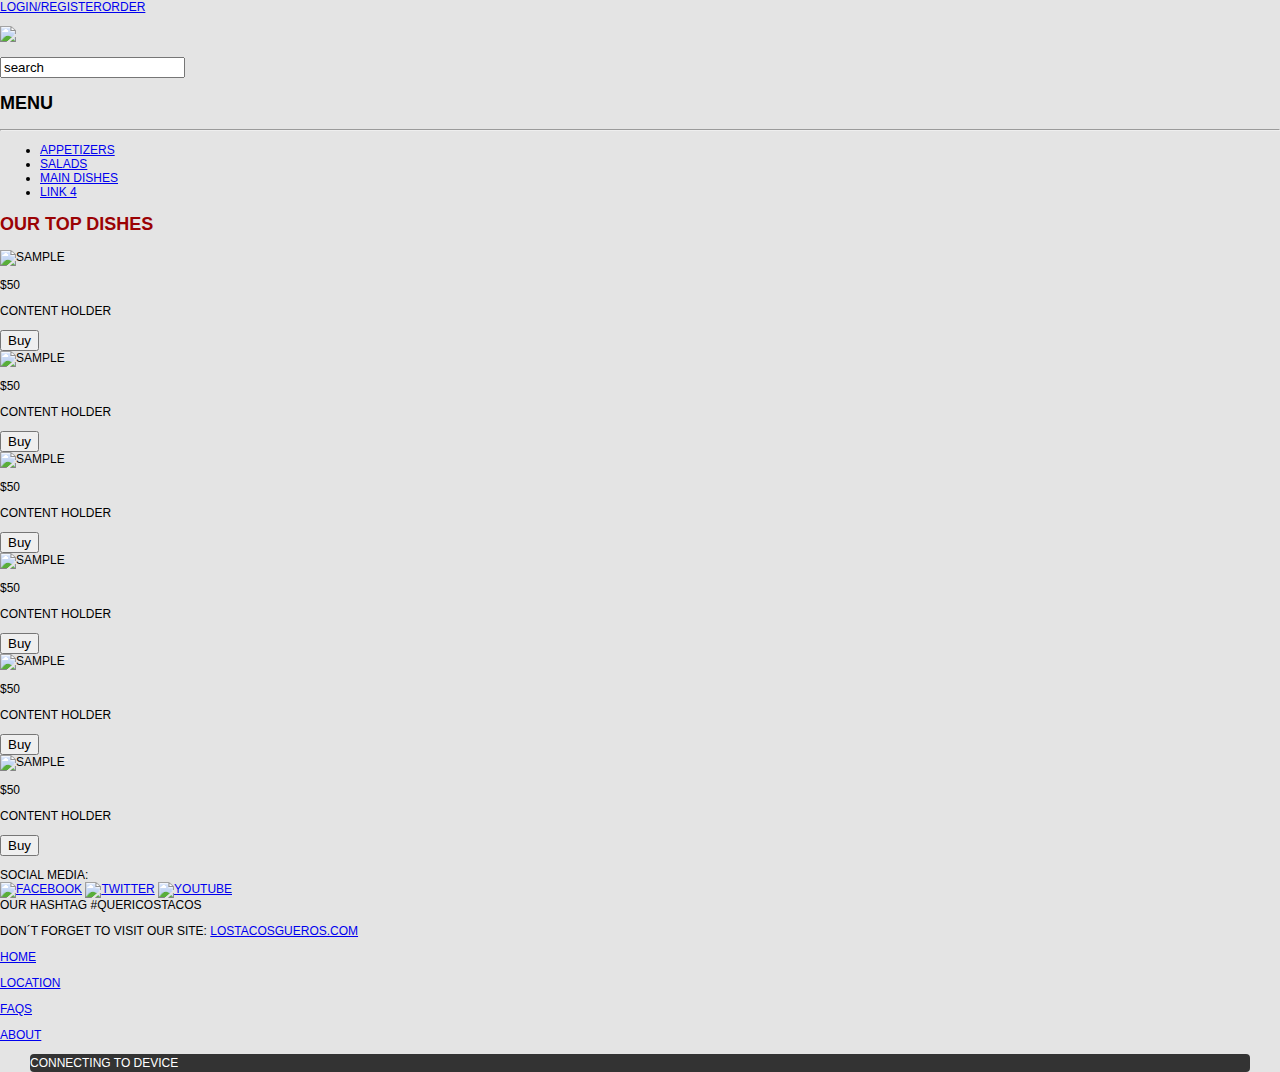
==== index.html @ 27f0ecb4 "Add files via upload" ====
<!DOCTYPE html>
<!--
    Copyright (c) 2012-2016 Adobe Systems Incorporated. All rights reserved.

    Licensed to the Apache Software Foundation (ASF) under one
    or more contributor license agreements.  See the NOTICE file
    distributed with this work for additional information
    regarding copyright ownership.  The ASF licenses this file
    to you under the Apache License, Version 2.0 (the
    "License"); you may not use this file except in compliance
    with the License.  You may obtain a copy of the License at

    http://www.apache.org/licenses/LICENSE-2.0

    Unless required by applicable law or agreed to in writing,
    software distributed under the License is distributed on an
    "AS IS" BASIS, WITHOUT WARRANTIES OR CONDITIONS OF ANY
     KIND, either express or implied.  See the License for the
    specific language governing permissions and limitations
    under the License.
-->
<html>

<head>
    <meta charset="utf-8" />
    <meta name="format-detection" content="telephone=no" />
    <meta name="msapplication-tap-highlight" content="no" />
    <meta name="viewport" content="user-scalable=no, initial-scale=1, maximum-scale=1, minimum-scale=1, width=device-width" />
    <!-- This is a wide open CSP declaration. To lock this down for production, see below. -->
    <meta http-equiv="Content-Security-Policy" content="default-src * 'unsafe-inline'; style-src 'self' 'unsafe-inline'; media-src *" />
    <!-- Good default declaration:
    * gap: is required only on iOS (when using UIWebView) and is needed for JS->native communication
    * https://ssl.gstatic.com is required only on Android and is needed for TalkBack to function properly
    * Disables use of eval() and inline scripts in order to mitigate risk of XSS vulnerabilities. To change this:
        * Enable inline JS: add 'unsafe-inline' to default-src
        * Enable eval(): add 'unsafe-eval' to default-src
    * Create your own at http://cspisawesome.com
    -->
    <!-- <meta http-equiv="Content-Security-Policy" content="default-src 'self' data: gap: 'unsafe-inline' https://ssl.gstatic.com; style-src 'self' 'unsafe-inline'; media-src *" /> -->

    <link rel="stylesheet" type="text/css" href="css/index.css" />
    <title>Hello World</title>
<link href="eCommerceAssets/styles/eCommerceStyle.css" rel="stylesheet" type="text/css">
<!--The following script tag downloads a font from the Adobe Edge Web Fonts server for use within the web page. We recommend that you do not modify it.-->
<script>var __adobewebfontsappname__="dreamweaver"</script><script src="http://use.edgefonts.net/montserrat:n4:default;source-sans-pro:n2:default.js" type="text/javascript"></script>
<script src="phonegap.js"></script>
</head>

<body style="background-image:url(img/fondo.gif); background-repeat:repeat;">
<div id="mainWrapper">
  <header> 
    <!-- This is the header content. It contains Logo and links -->
   
    <div id="headerLinks"><a href="#" title="Login/Register">Login/Register</a><a href="#" title="Cart">Order</a></div>
  </header>
  <section id="offer"> 
    <!-- The offer section displays a banner text for promotions -->
    
    <p><img src="img/logo.jpg"></p>
    
  </section>
  <div id="content">
    <section class="sidebar"> 
      <!-- This adds a sidebar with 1 searchbox,2 menusets, each with 4 links -->
      <input type="text"  id="search" value="search">
      <div id="menubar">
        <nav class="menu">
          <h2><!-- Title for menuset 1 -->MENU </h2>
          <hr>
          <ul>
            <!-- List of links under menuset 1 -->
            <li><a href="appetizers.html" title="Link">Appetizers</a></li>
            <li><a href="#" title="Link">Salads</a></li>
            <li><a href="#" title="Link">Main Dishes</a></li>
            <li class="notimp"><!-- notimp class is applied to remove this link from the tablet and phone views --><a href="#"  title="Link">Link 4</a></li>
          </ul>
        </nav>
       
      </div>
    </section>
    <section class="mainContent">
      <h2 class="titulo">OUR TOP DISHES</h2>
      <div class="productRow"><!-- Each product row contains info of 3 elements -->
        <article class="productInfo"><!-- Each individual product description -->
          <div><img alt="sample" src="img/1.jpg"></div>
          <p class="price">$50</p>
          <p class="productContent">Content holder </p>
          <input type="button" name="button" value="Buy" class="buyButton">
        </article>
        <article class="productInfo"><!-- Each individual product description -->
          <div><img alt="sample" src="eCommerceAssets/images/200x200.png"></div>
          <p class="price">$50</p>
          <p class="productContent">Content holder</p>
          <input type="button" name="button" value="Buy" class="buyButton">
        </article>
        <article class="productInfo"> <!-- Each individual product description -->
          <div><img alt="sample" src="img/2.jpg"></div>
          <p class="price">$50</p>
          <p class="productContent">Content holder</p>
          <input type="button" name="button" value="Buy" class="buyButton">
        </article>
      </div>
      <div class="productRow"> 
        <!-- Each product row contains info of 3 elements -->
        <article class="productInfo"> <!-- Each individual product description -->
          <div><img alt="sample" src="img/3.jpg"></div>
          <p class="price">$50</p>
          <p class="productContent">Content holder</p>
          <input type="button" name="button" value="Buy" class="buyButton">
        </article>
        <article class="productInfo"> <!-- Each individual product description -->
          <div><img alt="sample" src="img/4.jpg"></div>
          <p class="price">$50</p>
          <p class="productContent">Content holder</p>
          <input type="button" name="button" value="Buy" class="buyButton">
        </article>
        <article class="productInfo"><!-- Each individual product description -->
          <div><img alt="sample" src="img/5.jpg"></div>
          <p class="price">$50</p>
          <p class="productContent">Content holder</p>
          <input type="button" name="button" value="Buy" class="buyButton">
        </article>
      </div>
    </section>
  </div>
 <footer> 
    <!-- This is the footer with default 3 divs -->
    <div>
      <p>
      SOCIAL MEDIA: <br>
      <a href="http://www.facebook.com"><img src="img/icon_face.png" alt="facebook"></a>
      <a href="http://www.twitter.com"><img src="img/icon_twitter.png"  alt="twitter"></a>
      <a href="http://www.youtube.com"><img src="img/icon_youtube.png" alt="youtube"></a>
      <br>
      Our hashtag #QueRicosTacos
      
      </p>
    </div>
    <div>
      <p>Don´t forget to visit our site:  <a href="http://www.lostacosgueros.com">LosTacosGueros.com</a></p>
    </div>
    <div class="footerlinks">
      <p><a href="index.html" title="Link">Home</a></p>
      <p><a href="location.html" title="Link">Location</a></p>
      <p><a href="help.html" title="Link">FAQS</a></p>
      <p><a href="help.html" title="Link">About</a></p>
    </div>
  </footer>

</div>        <div id="deviceready" class="blink">
            <p class="event listening">Connecting to Device</p>
            <p class="event received">Device is Ready</p>
        </div>
    
    <script type="text/javascript" src="cordova.js"></script>
    <script type="text/javascript" src="js/index.js"></script>
    <script type="text/javascript">
        app.initialize();
    </script>
</body>

</html>
---- css/index.css ----
/*
 * Licensed to the Apache Software Foundation (ASF) under one
 * or more contributor license agreements.  See the NOTICE file
 * distributed with this work for additional information
 * regarding copyright ownership.  The ASF licenses this file
 * to you under the Apache License, Version 2.0 (the
 * "License"); you may not use this file except in compliance
 * with the License.  You may obtain a copy of the License at
 *
 * http://www.apache.org/licenses/LICENSE-2.0
 *
 * Unless required by applicable law or agreed to in writing,
 * software distributed under the License is distributed on an
 * "AS IS" BASIS, WITHOUT WARRANTIES OR CONDITIONS OF ANY
 * KIND, either express or implied.  See the License for the
 * specific language governing permissions and limitations
 * under the License.
 */
* {
    -webkit-tap-highlight-color: rgba(0,0,0,0); /* make transparent link selection, adjust last value opacity 0 to 1.0 */
}

body {
    -webkit-touch-callout: none;                /* prevent callout to copy image, etc when tap to hold */
    -webkit-text-size-adjust: none;             /* prevent webkit from resizing text to fit */
    -webkit-user-select: none;                  /* prevent copy paste, to allow, change 'none' to 'text' */
    background-color:#E4E4E4;
    background-image:linear-gradient(top, #A7A7A7 0%, #E4E4E4 51%);
    background-image:-webkit-linear-gradient(top, #A7A7A7 0%, #E4E4E4 51%);
    background-image:-ms-linear-gradient(top, #A7A7A7 0%, #E4E4E4 51%);
    background-image:-webkit-gradient(
        linear,
        left top,
        left bottom,
        color-stop(0, #A7A7A7),
        color-stop(0.51, #E4E4E4)
    );
    background-attachment:fixed;
    font-family:'HelveticaNeue-Light', 'HelveticaNeue', Helvetica, Arial, sans-serif;
    font-size:12px;
    height:100%;
    margin:0px;
    padding:0px;
    text-transform:uppercase;
    width:100%;
}

/* Portrait layout (default) */
.app {
    background:url(../img/logo.png) no-repeat center top; /* 170px x 200px */
    position:absolute;             /* position in the center of the screen */
    left:50%;
    top:50%;
    height:50px;                   /* text area height */
    width:225px;                   /* text area width */
    text-align:center;
    padding:180px 0px 0px 0px;     /* image height is 200px (bottom 20px are overlapped with text) */
    margin:-115px 0px 0px -112px;  /* offset vertical: half of image height and text area height */
                                   /* offset horizontal: half of text area width */
}

/* Landscape layout (with min-width) */
@media screen and (min-aspect-ratio: 1/1) and (min-width:400px) {
    .app {
        background-position:left center;
        padding:75px 0px 75px 170px;  /* padding-top + padding-bottom + text area = image height */
        margin:-90px 0px 0px -198px;  /* offset vertical: half of image height */
                                      /* offset horizontal: half of image width and text area width */
    }
}

h1 {
    font-size:24px;
    font-weight:normal;
    margin:0px;
    overflow:visible;
    padding:0px;
    text-align:center;
}

.titulo{
	color: #9B0204;
	text-transform:uppercase;
	text-shadow:#FFDD00;
	}

.event {
    border-radius:4px;
    -webkit-border-radius:4px;
    color:#FFFFFF;
    font-size:12px;
    margin:0px 30px;
    padding:2px 0px;
}

.event.listening {
    background-color:#333333;
    display:block;
}

.event.received {
    background-color:#4B946A;
    display:none;
}

@keyframes fade {
    from { opacity: 1.0; }
    50% { opacity: 0.4; }
    to { opacity: 1.0; }
}
 
@-webkit-keyframes fade {
    from { opacity: 1.0; }
    50% { opacity: 0.4; }
    to { opacity: 1.0; }
}
 
.blink {
    animation:fade 3000ms infinite;
    -webkit-animation:fade 3000ms infinite;
}
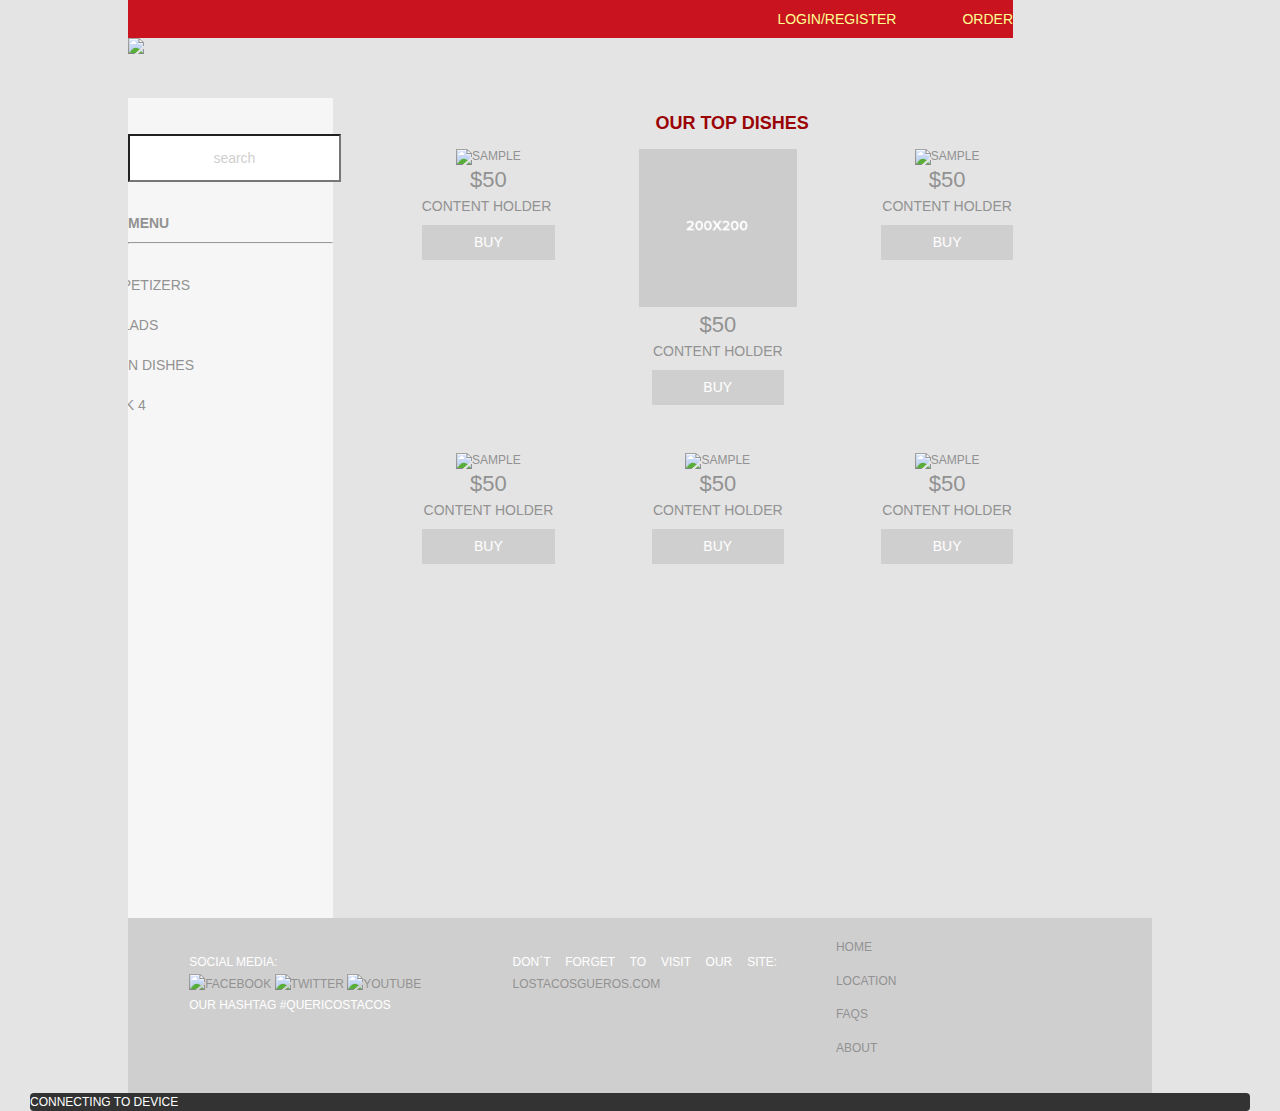
==== commit 60a510eb: "Add files via upload" ====
--- a/index.html
+++ b/index.html
@@ -46,7 +46,7 @@
 <script src="phonegap.js"></script>
 </head>
 
-<body style="background-image:url(img/fondo.gif); background-repeat:repeat;">
+<body style="background-image:url(fondo.gif); background-repeat:repeat;">
 <div id="mainWrapper">
   <header> 
     <!-- This is the header content. It contains Logo and links -->
@@ -56,7 +56,7 @@
   <section id="offer"> 
     <!-- The offer section displays a banner text for promotions -->
     
-    <p><img src="img/logo.jpg"></p>
+    <p><img src="logo.jpg"></p>
     
   </section>
   <div id="content">
@@ -85,7 +85,7 @@
           <div><img alt="sample" src="img/1.jpg"></div>
           <p class="price">$50</p>
           <p class="productContent">Content holder </p>
-          <input type="button" name="button" value="Buy" class="buyButton">
+          <a href="appetizers.html"><input type="button" name="button" value="Buy" class="buyButton"></a>
         </article>
         <article class="productInfo"><!-- Each individual product description -->
           <div><img alt="sample" src="eCommerceAssets/images/200x200.png"></div>
--- a/eCommerceAssets/styles/eCommerceStyle.css
+++ b/eCommerceAssets/styles/eCommerceStyle.css
@@ -0,0 +1,407 @@
+@charset "utf-8";
+/* Global Styles */
+a:hover {
+	color: rgba(255,255,255,1.00);
+}
+/*header*/
+header {
+	font-family: 'Montserrat', sans-serif;
+	color: rgba(255,255,255,1.00);
+	font-size: 16px;
+	font-style: normal;
+	font-weight: 400;
+}
+/* Logo placeholder*/
+#logo {
+	float: left;
+	padding-top: 10px;
+	padding-bottom: 10px;
+	width: 139px;
+	text-align: center;
+	color: rgba(255,255,255,1.00);
+	/*background-color: rgba(190,190,190,1.00);*/
+}
+/* div for Links in header */
+#headerLinks {
+	float: left;
+	width: calc( 100% - 139px );
+	text-align: right;
+	padding-top: 10px;
+	padding-bottom: 10px;
+	background-color: rgba(201,20,31,1.00);
+}
+/* Links in header */
+#headerLinks a {
+	text-decoration: none;
+	color: rgba(255,255,146,1.00);
+	padding-left: 66px;
+	font-size: 14px;
+}
+/* Offer text banner*/
+#offer {
+	font-family: 'Montserrat', sans-serif;
+	clear: both;
+	/*background-color: rgba(246,246,246,1.00);
+	color: rgba(146,146,146,1.00);
+	padding-left: 115px;
+	padding-top: 57px;
+	padding-bottom: 57px;*/
+}
+/* Main content of the site */
+#content {
+	clear: both;
+	overflow: auto;
+	padding-top: 29px;
+}
+/* Sidebar */
+#content .sidebar {
+	font-family: 'Montserrat', sans-serif;
+	color: rgba(146,146,146,1.00);
+	float: left;
+	width: 20%;
+	padding-left: 0%;
+	padding-right: 0%;
+	text-align: center;
+	background-color: rgba(246,246,246,1.00);
+	padding-top: 36px;
+	height: 784px;
+}
+/* main content of the site */
+#content .mainContent {
+	float: left;
+	width: 70%;
+	text-align: center;
+	padding-left: 4%;
+}
+/*menubar's properties for menus in sidebar */
+#content .sidebar #menubar {
+	text-align: left;
+	color: rgba(146,146,146,1.00);
+	position: relative;
+	left: 0%;
+}
+/* Search field in sidebar */
+#content .sidebar #search {
+	width: 100%;
+	border-radius: 0px;
+	height: 42px;
+	text-align: center;
+	color: rgba(208,207,207,1.00);
+	font-size: 14px;
+	;
+	margin-bottom: 21px;
+}
+/* Whole page content */
+#mainWrapper {
+	width: 80%;
+	padding-left: 10%;
+}
+/*menu elements */
+.menu ul li {
+	list-style-type: none;
+	font-size: x-large;
+	position: relative;
+	left: -65px;
+	padding-top: 12px;
+}
+/* Product rows for catalog */
+#content .mainContent .productRow {
+	overflow: auto;
+	color: rgba(146,146,146,1.00);
+}
+/* Each product Information in the catalog */
+.mainContent .productRow .productInfo {
+	float: left;
+	padding-left: 5%;
+	padding-right: 5%;
+	width: 22%;
+}
+/* Prices of a products in catalog */
+.productRow .productInfo .price {
+	font-family: 'Montserrat', sans-serif;
+	color: rgba(146,146,146,1.00);
+	font-size: 22px;
+	position: relative;
+	top: -20px;
+}
+/* Content holder for products in catalog*/
+.productRow .productInfo .productContent {
+	position: relative;
+	top: -37px;
+	font-size: 14px;
+	font-family: source-sans-pro, sans-serif;
+	font-style: normal;
+	font-weight: 200;
+	color: rgba(146,146,146,1.00);
+	white-space: pre-wrap;
+}
+/* Buy button for products in catalog */
+.productRow .productInfo .buyButton {
+	position: relative;
+	top: -48px;
+	width: 84%;
+	background-color: rgba(208,207,207,1.00);
+	height: 35px;
+	color: rgba(255,255,255,1.00);
+	border-style: none;
+	font-size: 14px;
+	text-transform: uppercase;
+	margin-top: 8px;
+}
+/* footer */
+#mainWrapper footer {
+	clear: both;
+	overflow: auto;
+	background-color: rgba(208,207,207,1.00);
+	font-family: source-sans-pro, sans-serif;
+	font-style: normal;
+	font-weight: 200;
+	line-height: 1.8;
+	padding-top: 22px;
+	padding-left: 22px;
+	text-align: center;
+	padding-bottom: 22px;
+	padding-right: 22px;
+}
+/*Each footer content */
+#mainWrapper footer div {
+	width: 27%;
+	float: left;
+	padding-left: 4%;
+	padding-right: 2%;
+	color: rgba(255,255,255,1.00);
+	text-align: justify;
+}
+/* Links in footer */
+footer div a {
+	color: rgba(146,146,146,1.00);	
+	text-decoration: none;
+	
+}
+/* Product's images in catalog */
+.productInfo div img {
+	width: 100%;
+}
+/*Links in sidebar */
+.sidebar #menubar .menu ul li a {
+	color: rgba(146,146,146,1.00);
+	text-decoration: none;
+}
+.sidebar #menubar .menu ul li a:hover {
+	color: rgba(107,97,97,1.00);
+	text-decoration: none;
+}
+/* Menu headings in sidebar */
+#menubar .menu h2 {
+	font-size: 14px;
+}
+/*Links under menus in sidebar */
+#menubar .menu ul li a {
+	font-size: 14px;
+}
+/* Menus in sidebar */
+.sidebar #menubar .menu {
+	margin-bottom: 29px;
+}
+/* Container for links in footer */
+footer .footerlinks {
+	margin-top: -15px;
+}
+
+/* Media query for tablets */
+@media screen and (max-width:700px) {
+/* search field in sidebar */
+#content .sidebar #search {
+	display: none;
+}
+/* sidebar */
+#content .sidebar {
+	float: none;
+	width: 100%;
+	height: auto;
+	overflow: auto;
+	padding-left: 12%;
+	padding-top: 0px;
+}
+/* horizontal separators in sidebar */
+#content .sidebar hr {
+	display: none;
+}
+/*The sidebar and maincontent of page */
+#content {
+	position: relative;
+	top: -22px;
+	width: 100%;
+	overflow: hidden;
+}
+/*menu headings in sidebar */
+#menubar .menu h2 {
+	display: inline;
+	font-size: medium;
+	padding-right: 0%;
+}
+/* Unordered List of links */
+#menubar .menu ul {
+	display: inline;
+}
+/*list elements */
+#menubar .menu ul li {
+	display: inline;
+	font-size: medium;
+	padding-left: 0%;
+	padding-right: 0%;
+}
+/*The link to be hidden in tablet view */
+.sidebar #menubar .menu ul .notimp {
+	display: none;
+}
+/* menus in sidebar */
+.sidebar #menubar .menu {
+	width: 100%;
+	text-align: center;
+	position: relative;
+	top: 16px;
+}
+/*menubar in sidebar */
+#content .sidebar #menubar {
+	position: relative;
+	left: -7%;
+	overflow: hidden;
+	width: 95%;
+	padding-top: 0px;
+}
+/* offer banners content */
+#mainWrapper #offer p {
+	font-size: small;
+}
+/* main content region of page */
+#mainWrapper #content .mainContent {
+	overflow: hidden;
+	width: 95%;
+	margin-top: 40px;
+}
+/* Prices of products in catalog view */
+.productRow .productInfo .price {
+	font-size: 19px;
+}
+/* Content holders in catalog view */
+.productRow .productInfo .productContent {
+	font-size: 16px;
+}
+/* Buy buttons in catalog view */
+.productRow .productInfo .buyButton {
+	font-size: 15px;
+}
+/* Container for links in footer */
+#mainWrapper footer .footerlinks {
+	float: none;
+	width: 100%;
+	position: relative;
+	top: 17px;
+	clear: both;
+	text-align: center;
+	left: 0%;
+	padding-bottom: 19px;
+}
+/* Container for each footer divisions */
+#mainWrapper footer div {
+	width: 44%;
+	text-align: justify;
+	font-size: 15px;
+}
+/* Links in footer */
+.footerlinks p a {
+	padding-top: 0px;
+	padding-bottom: 0px;
+	display: inline;
+	padding-right: 35px;
+}
+/* Footer region */
+#mainWrapper footer {
+	padding-left: 16px;
+	overflow: hidden;
+}
+/* Links in header */
+header #headerLinks a {
+	padding-left: 0px;
+	padding-right: 30px;
+}
+/* Offer- Text banner */
+#mainWrapper #offer {
+	padding-left: 22%;
+}
+/* Paragraphs in footer */
+footer .footerlinks p {
+	display: inline;
+}
+}
+
+/*media query for small screen devices */
+@media screen and (max-width:480px) {
+/*Container for links in header */
+#mainWrapper header #headerLinks {
+	width: 100%;
+	text-align: center;
+	background-color: rgba(190,190,190,1.00);
+	padding-bottom: 21px;
+}
+/* Logo placeholder*/
+#mainWrapper header #logo {
+	width: 100%;
+	text-align: center;
+}
+/* Links in header */
+header #headerLinks a {
+	text-align: center;
+	padding-right: 15px;
+	padding-left: 0px;
+}
+/*Offer - Text Banner */
+#mainWrapper #offer {
+	padding-left: 0px;
+	text-align: center;
+}
+/* Menubar in sidebar */
+#content .sidebar #menubar {
+	position: relative;
+	left: -8%;
+	text-align: center;
+}
+/*Menu headings in sidebar */
+#menubar .menu h2 {
+	width: 100%;
+	display: block;
+}
+/* Each product in catalog view */
+.mainContent .productRow .productInfo {
+	width: 100%;
+	display: block;
+	padding-left: 0px;
+	padding-right: 0px;
+	position: relative;
+	left: -2%;
+}
+#mainWrapper footer div {
+	width: 100%;
+	margin-left: -16px;
+	text-align: justify;
+	padding-bottom: 16px;
+	overflow: auto;
+}
+/* Unordered list for menu elements */
+.menu ul {
+	position: relative;
+	padding-left: 24%;
+}
+/* Container for links in footer */
+#mainWrapper footer .footerlinks {
+	padding-left: 8%;
+}
+/* Main content which excludes the sidebar */
+#mainwrapper #content .mainContent {
+	margin-top: -81px;
+	text-align: center;
+	width: 100%;
+	padding-left: 0px;
+}
+}
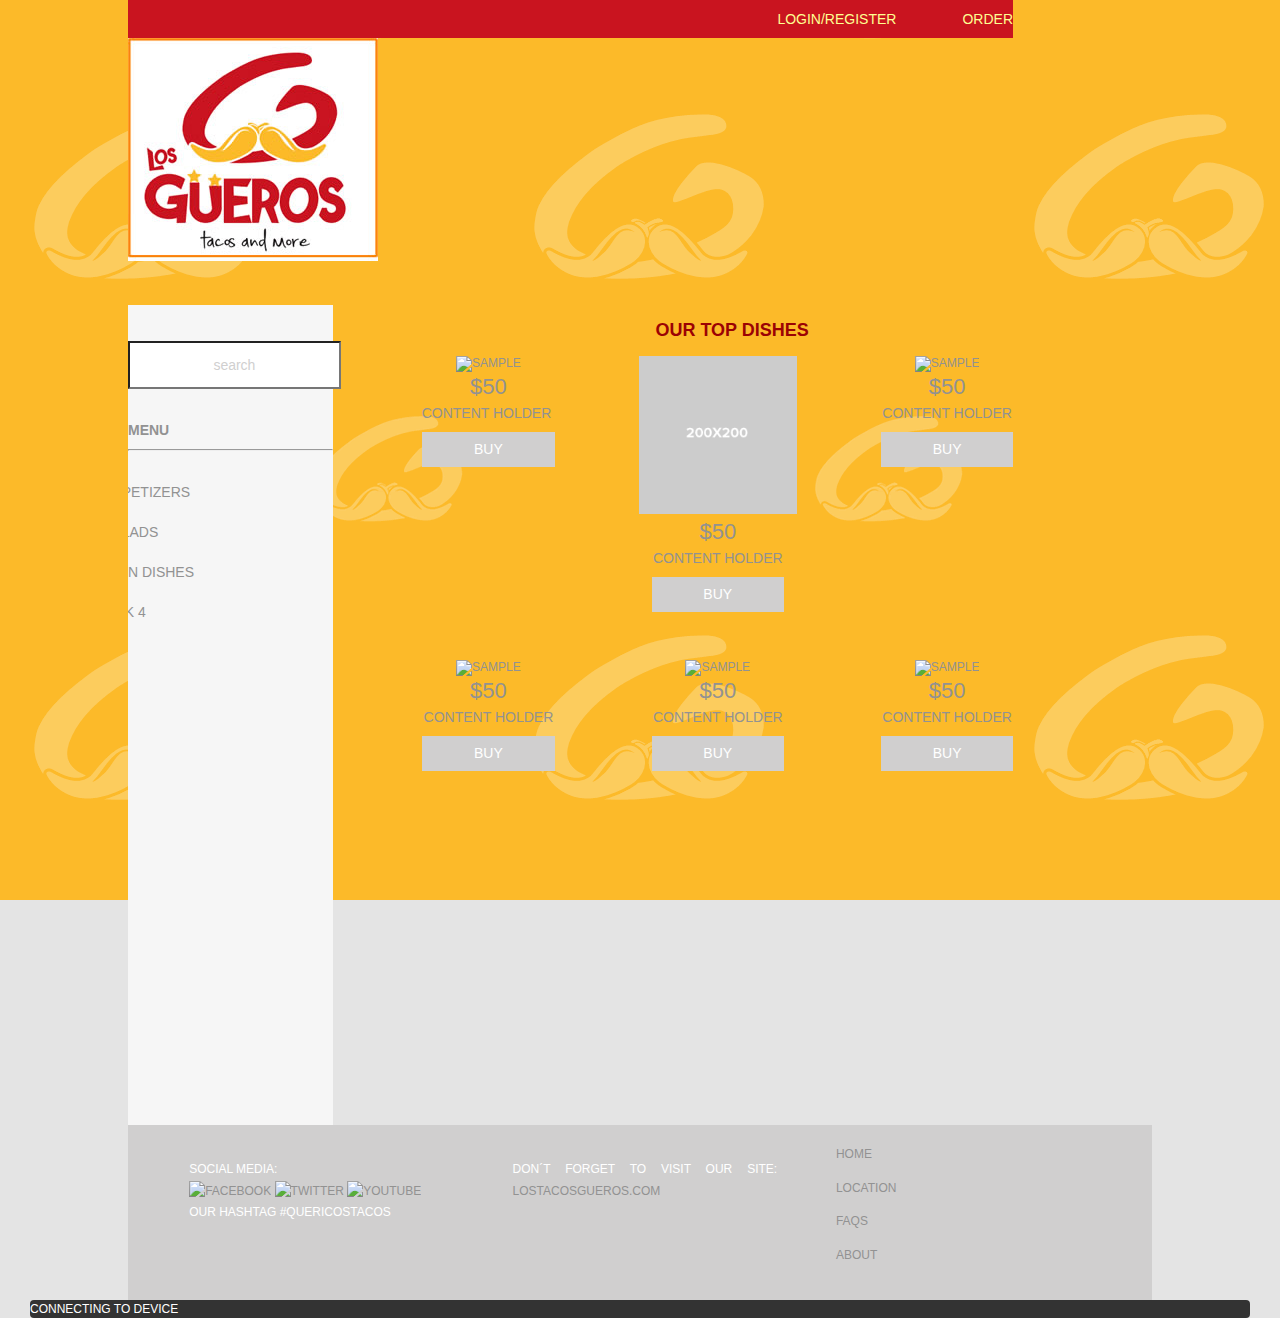
==== commit a8020ebe: "Add files via upload" ====
--- a/index.html
+++ b/index.html
@@ -121,6 +121,15 @@
           <input type="button" name="button" value="Buy" class="buyButton">
         </article>
       </div>
+      
+      <div id="MyDiv"></div>
+      <script src="https://ajax.googleapis.com/ajax/libs/jquery/1.7.1/jquery.min.js " type="text/javascript"></script>
+	<script type="text/javascript" >
+		$.get('http://www.staffit.mx/prototipos/tacosgueros/proximamente.html', function(data) {
+  		$("#MyDiv").html(data);
+		});
+	</script>
+      
     </section>
   </div>
  <footer> 
